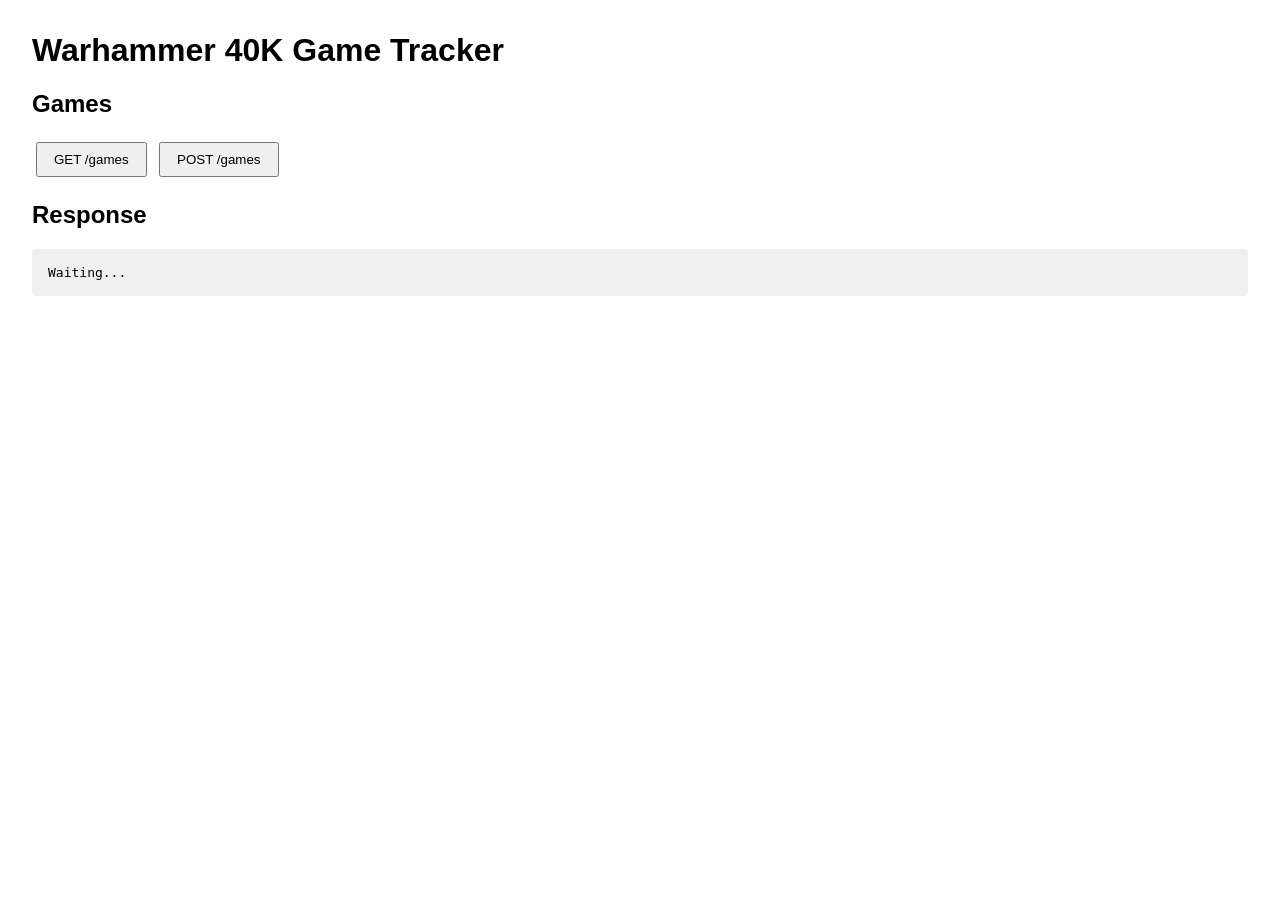
==== src/frontend/index.html @ a31dcfc6 "I have made the following changes to the codebase: 1. **Backend Changes**:    - Updated the import s" ====
<!DOCTYPE html>
<html lang="en">
<head>
    <meta charset="UTF-8">
    <meta name="viewport" content="width=device-width, initial-scale=1.0">
    <title>Warhammer 40K Game Tracker</title>

    <style>
        body {
            font-family: Arial, sans-serif;
            margin: 2rem;
        }

        button {
            margin: 0.25rem;
            padding: 0.5rem 1rem;
        }

        pre {
            background: #f0f0f0;
            padding: 1rem;
            border-radius: 4px;
        }
    </style>
</head>
<body>

    <h1>Warhammer 40K Game Tracker</h1>
    
    <h2>Games</h2>

    <button onclick="loadGames()">GET /games</button>
    <button onclick="addGame()">POST /games</button>

    <h2>Response</h2>

    <pre id="output">Waiting...</pre>

    <script src="app.js"></script>
</body>
</html>

</body>
</html>
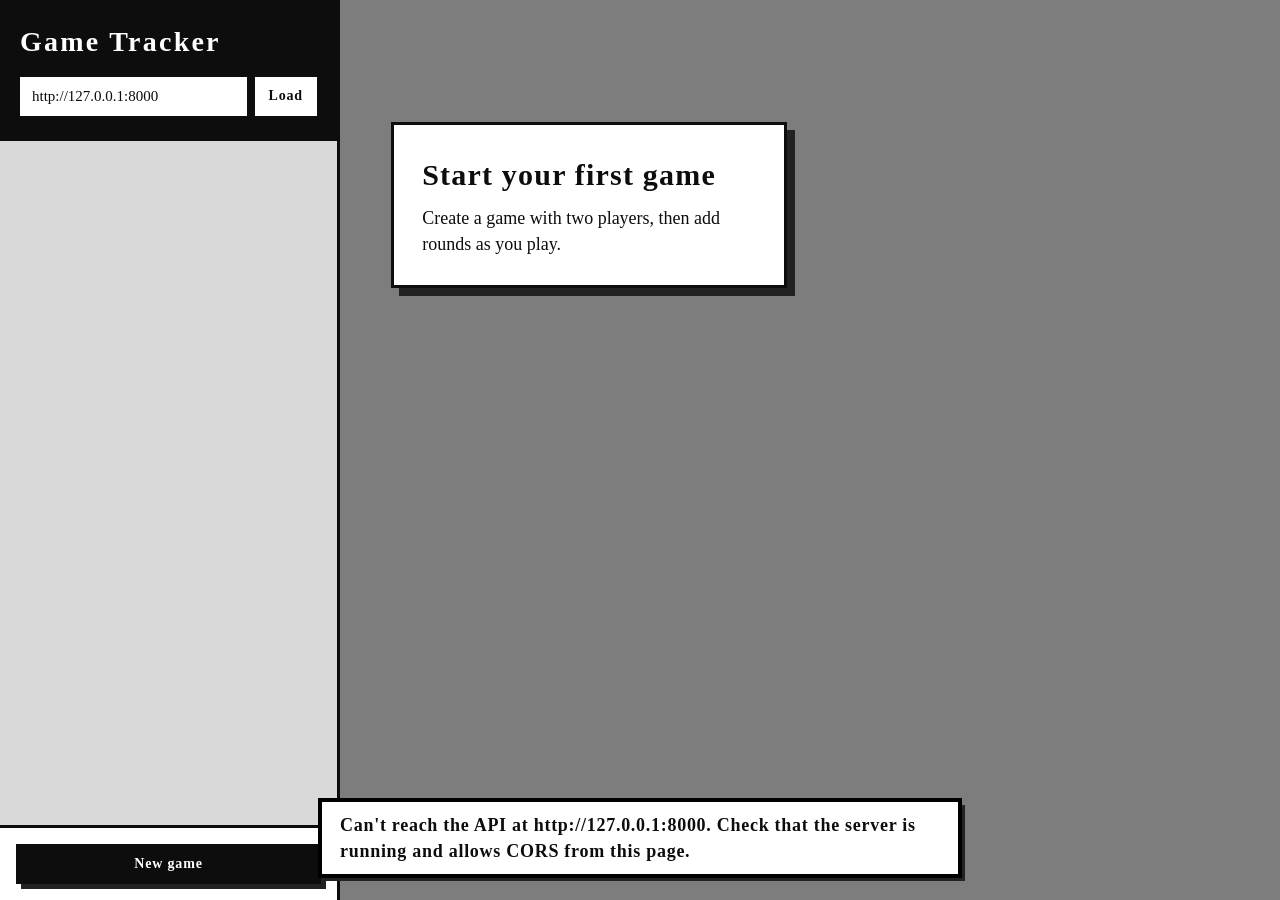
==== commit 6e04f947: "Refagtoring frontend code and adding styles.css file" ====
--- a/src/frontend/index.html
+++ b/src/frontend/index.html
@@ -1,44 +1,50 @@
 <!DOCTYPE html>
 <html lang="en">
 <head>
-    <meta charset="UTF-8">
-    <meta name="viewport" content="width=device-width, initial-scale=1.0">
-    <title>Warhammer 40K Game Tracker</title>
-
-    <style>
-        body {
-            font-family: Arial, sans-serif;
-            margin: 2rem;
-        }
-
-        button {
-            margin: 0.25rem;
-            padding: 0.5rem 1rem;
-        }
-
-        pre {
-            background: #f0f0f0;
-            padding: 1rem;
-            border-radius: 4px;
-        }
-    </style>
+<meta charset="utf-8">
+<meta name="viewport" content="width=device-width, initial-scale=1">
+<title>Game Tracker</title>
+<link href="https://fonts.googleapis.com/css2?family=Cinzel:wght@500;700;900&family=EB+Garamond:wght@400;500;600&display=swap" rel="stylesheet">
+<link rel="stylesheet" href="styles.css">
 </head>
 <body>
+<div class="app">
+  <aside>
+    <div class="side-head">
+      <h1>Game Tracker</h1>
+      <div class="api"><input id="base" aria-label="API address" value="http://127.0.0.1:8000"><button id="reload">Load</button></div>
+    </div>
+    <div id="list"></div>
+    <div class="side-foot"><button class="primary" id="newGame" style="width:100%">New game</button></div>
+  </aside>
+  <main id="main"></main>
+</div>
 
-    <h1>Warhammer 40K Game Tracker</h1>
-    
-    <h2>Games</h2>
+<dialog id="gameDlg"><form method="dialog" id="gameForm">
+  <h3 id="gameTitle">New game</h3>
+  <label for="g_title">Title</label><input id="g_title" required>
+  <label for="g_desc">Description</label><input id="g_desc">
+  <label for="g_p1">Player one</label><input id="g_p1" required>
+  <label for="g_p2">Player two</label><input id="g_p2" required>
+  <div class="row"><button type="button" data-close>Cancel</button><button class="primary" id="gameSave">Save game</button></div>
+</form></dialog>
 
-    <button onclick="loadGames()">GET /games</button>
-    <button onclick="addGame()">POST /games</button>
+<dialog id="roundDlg"><form method="dialog" id="roundForm">
+  <h3 id="roundTitle">Add round</h3>
+  <div id="r_fields"></div>
+  <div id="r_jsonwrap"><label for="r_json">Round data (JSON)</label>
+  <textarea id="r_json" spellcheck="false">{}</textarea>
+  <p class="hint">The round fields couldn't be read from the server, so enter them as JSON.</p></div>
+  <div class="row"><button type="button" data-close>Cancel</button><button class="primary">Save round</button></div>
+</form></dialog>
 
-    <h2>Response</h2>
+<dialog id="finDlg"><form method="dialog">
+  <h3>Finish game?</h3><p id="finMsg"></p>
+  <div class="row"><button type="button" data-close>Keep playing</button><button class="primary">Finish game</button></div>
+</form></dialog>
 
-    <pre id="output">Waiting...</pre>
+<div id="toast" role="status"></div>
 
-    <script src="app.js"></script>
-</body>
-</html>
-
+<script src="app.js"></script>
 </body>
 </html>
--- a/src/frontend/styles.css
+++ b/src/frontend/styles.css
@@ -0,0 +1,99 @@
+:root{--bg:#7d7d7d;--panel:#fff;--ink:#0d0d0d;--mute:#4d4d4d;--line:#0d0d0d;--bw:2px;--sh:5px 5px 0 #222;box-sizing:border-box}
+*{box-sizing:border-box}
+html,body{height:100%;margin:0}
+body{background:var(--bg);color:var(--ink);font:18px/1.45 "EB Garamond",Georgia,serif;padding-top:env(safe-area-inset-top,0)}
+h1,h2,h3,button,th,label,.game b,.vs{font-family:"Cinzel",Georgia,serif}
+h1,h2,h3{font-weight:900;margin:0;letter-spacing:.04em;text-transform:none}
+button,input,textarea{font:inherit;color:var(--ink)}
+button{cursor:pointer;border:var(--bw) solid var(--line);background:#fff;border-radius:0;padding:8px 16px;font-weight:700;font-size:14px;letter-spacing:.06em;transition:background .1s,color .1s}
+button:hover{background:var(--ink);color:#fff}
+button.primary{background:var(--ink);color:#fff}
+button.primary:hover{background:#fff;color:var(--ink)}
+button.link{border:0;background:none;padding:2px 8px;text-decoration:underline}
+button.link:hover{background:var(--ink);color:#fff}
+:focus-visible{outline:3px double #fff;outline-offset:3px;box-shadow:0 0 0 2px #000}
+input,textarea{width:100%;padding:10px 12px;border:var(--bw) solid var(--line);border-radius:0;background:#fff}
+input:focus,textarea:focus{outline:0;box-shadow:inset 0 0 0 2px #000}
+label{display:block;font-weight:700;font-size:13px;letter-spacing:.06em;margin:14px 0 6px}
+.app{display:grid;grid-template-columns:340px 1fr;height:100%}
+aside{background:var(--panel);border-right:3px solid var(--line);display:flex;flex-direction:column;min-height:0}
+.side-head{padding:22px 20px;background:var(--ink);color:#fff;border-bottom:3px solid var(--line)}
+.side-head h1{font-size:28px;letter-spacing:.08em}
+.api{display:flex;gap:8px;margin-top:14px}
+.api input{font-size:15px;padding:7px 10px;border-color:#fff}
+.api button{padding:6px 12px;border-color:#fff}
+#list{overflow:auto;flex:1;padding:14px;background:#d9d9d9}
+.game{display:block;width:100%;text-align:left;border:var(--bw) solid var(--line);padding:12px 14px;margin-bottom:12px;background:#fff;font-weight:400;letter-spacing:0;font-size:inherit}
+.game:hover{background:#efefef;color:var(--ink)}
+.game.on{background:var(--ink);color:#fff;box-shadow:var(--sh)}
+.game b{display:block;font-weight:700;letter-spacing:.04em;font-size:15px}
+.game small{font-size:16px;opacity:.8}
+.side-foot{padding:16px;border-top:3px solid var(--line)}
+.side-foot button{box-shadow:var(--sh)}
+main{overflow:auto;padding:32px clamp(16px,4vw,56px);padding-bottom:calc(32px + env(safe-area-inset-bottom,0))}
+.empty{max-width:44ch;margin-top:10vh;background:#fff;border:3px solid var(--line);box-shadow:8px 8px 0 #222;padding:28px}
+.empty h2{font-size:30px;margin-bottom:8px}
+.empty p{margin:0}
+.head{display:flex;gap:16px;justify-content:space-between;align-items:flex-start;flex-wrap:wrap}
+.head>div:first-child{background:#fff;border:3px solid var(--line);box-shadow:8px 8px 0 #222;padding:18px 24px;flex:1 1 320px}
+.head h2{font-size:40px;line-height:1.1}
+.head p{margin:8px 0 0;max-width:60ch;color:var(--mute)}
+.head>div:last-child{display:flex;gap:10px}
+.vs{display:flex;align-items:center;gap:14px;margin:28px 0 12px;font-weight:900;font-size:22px;flex-wrap:wrap}
+.vs .a,.vs .b{border:var(--bw) solid var(--line);padding:6px 18px;box-shadow:var(--sh);letter-spacing:.06em}
+.vs .a{background:#fff;color:var(--ink)}.vs .b{background:var(--ink);color:#fff}
+.vs i{font-style:normal;font-size:15px;font-weight:700;color:#fff}
+.meta{color:#fff;font-size:16px}
+.sec{display:flex;justify-content:space-between;align-items:center;margin:36px 0 14px}
+.sec h3{font-size:26px;color:#fff}
+.sec button{box-shadow:var(--sh)}
+.tbl{overflow-x:auto;background:#fff;border:3px solid var(--line);box-shadow:8px 8px 0 #222}
+table{border-collapse:collapse;width:100%}
+th,td{text-align:left;padding:12px 16px;border-bottom:var(--bw) solid var(--line);white-space:nowrap}
+th{background:var(--ink);color:#fff;font-weight:700;letter-spacing:.06em;font-size:13px}
+tr:last-child td{border-bottom:0}
+td.act{text-align:right}
+dialog{border:3px solid var(--line);border-radius:0;background:#fff;color:var(--ink);padding:24px;width:min(480px,92vw);box-shadow:8px 8px 0 #222}
+dialog::backdrop{background:rgba(0,0,0,.65)}
+dialog h3{font-size:26px;margin-bottom:4px}
+.row{display:flex;gap:10px;justify-content:flex-end;margin-top:20px}
+textarea{font-family:ui-monospace,Menlo,monospace;font-size:13px;min-height:160px}
+.hint{font-size:15px;color:var(--mute);margin:6px 0 0}
+#toast{position:fixed;left:50%;bottom:calc(24px + env(safe-area-inset-bottom,0));transform:translateX(-50%);background:var(--ink);color:#fff;border:2px solid #fff;box-shadow:0 0 0 2px #000,var(--sh);padding:10px 18px;max-width:90vw;display:none;z-index:9;font-family:"Cinzel",serif;font-weight:700;letter-spacing:.04em}
+#toast.err{background:#fff;color:var(--ink);border-color:#000}
+@media(max-width:760px){.app{grid-template-columns:1fr;grid-template-rows:auto 1fr}aside{border-right:0;border-bottom:3px solid var(--line);max-height:44vh}.head h2{font-size:30px}}
+@media(prefers-reduced-motion:reduce){button{transition:none}}
+#r_fields{display:none}
+#roundDlg{width:min(680px,94vw)}
+#r_fields textarea{font-family:"EB Garamond",Georgia,serif;font-size:18px;min-height:0}
+.r-top{display:grid;grid-template-columns:1fr 1fr;gap:0 14px;margin-bottom:12px}
+.fld.wide{grid-column:1/-1}
+.r-sides{display:grid;grid-template-columns:1fr 1fr;gap:16px}
+.pl{border:2px solid #0d0d0d;padding:14px 16px 16px;box-shadow:5px 5px 0 #222}
+.pl.a{background:#fff}
+.pl.b{background:#0d0d0d;color:#fff}
+.pl h4{font-family:"Cinzel",Georgia,serif;font-weight:900;font-size:20px;letter-spacing:.06em;margin:0 0 2px;overflow-wrap:anywhere}
+.pl input[type=number]{text-align:center;font-size:30px;font-weight:600;padding:6px 8px}
+.pl.b input{border-color:#fff}
+.sub{margin-top:16px;padding-top:10px;border-top:2px solid currentColor;display:flex;justify-content:space-between;align-items:baseline;font-family:"Cinzel",Georgia,serif;font-size:13px;letter-spacing:.06em}
+.sub b{font-size:30px}
+@media(max-width:520px){.r-sides,.r-top{grid-template-columns:1fr}}
+.chk{grid-column:1/-1;display:flex;gap:8px;align-items:center}.chk input{width:auto}
+input[type=number]{font-size:20px}
+.score{display:block;margin-top:6px}
+.score b{display:block;font-size:44px;line-height:1}
+.score small{font-family:"EB Garamond",Georgia,serif;font-size:15px;font-weight:400;letter-spacing:0}
+.cap{display:block;font-size:14px;opacity:.8;text-align:center;margin-top:3px}
+.cap.hit{opacity:1;font-weight:700;text-decoration:underline}
+.acts{display:flex;gap:10px;flex-wrap:wrap}
+button:disabled,button:disabled:hover{background:#bdbdbd;color:#555;border-color:#555;cursor:not-allowed}
+.win{background:#fff;border:3px solid #0d0d0d;box-shadow:8px 8px 0 #222;padding:20px 28px;text-align:center}
+.win small{font-family:"Cinzel",Georgia,serif;letter-spacing:.25em;text-transform:uppercase;font-size:13px}
+.win h2{font-size:52px;line-height:1.1;overflow-wrap:anywhere}
+.rcs{display:grid;grid-template-columns:1fr 1fr;gap:18px;margin:24px 0 8px}
+.rc{border:2px solid #0d0d0d;padding:16px 20px;box-shadow:5px 5px 0 #222;text-align:center}
+.rc.a{background:#fff}.rc.b{background:#0d0d0d;color:#fff}
+.rc h3{font-size:22px;overflow-wrap:anywhere}
+.rc .big{font-family:"Cinzel",Georgia,serif;font-size:76px;font-weight:900;line-height:1.1}
+#finDlg p{margin:8px 0 0}
+@media(max-width:520px){.rcs{grid-template-columns:1fr}}
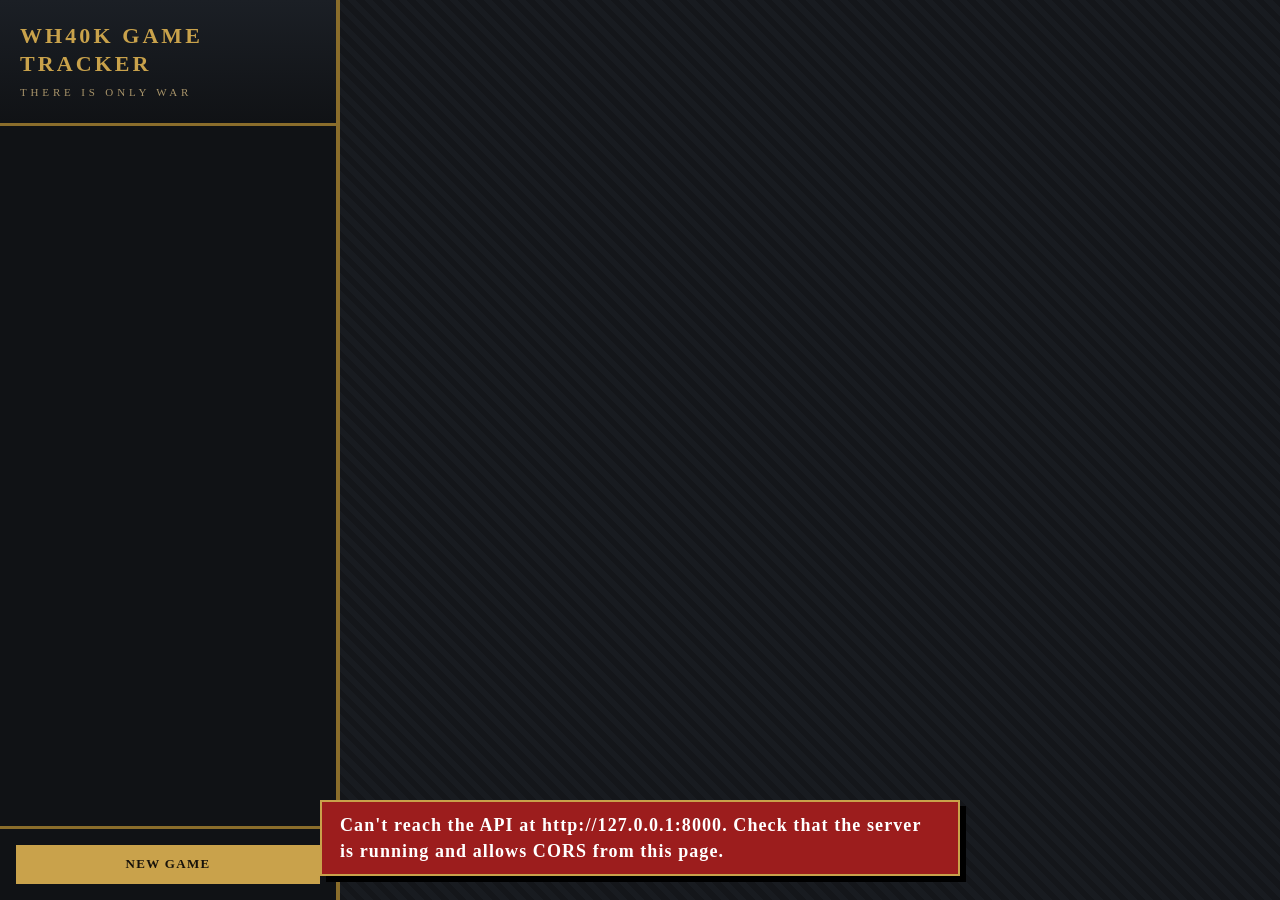
==== commit 048d829e: "Six seeeeveeeeen" ====
--- a/src/frontend/index.html
+++ b/src/frontend/index.html
@@ -3,7 +3,7 @@
 <head>
 <meta charset="utf-8">
 <meta name="viewport" content="width=device-width, initial-scale=1">
-<title>Game Tracker</title>
+<title>WH40k Game Tracker</title>
 <link href="https://fonts.googleapis.com/css2?family=Cinzel:wght@500;700;900&family=EB+Garamond:wght@400;500;600&display=swap" rel="stylesheet">
 <link rel="stylesheet" href="styles.css">
 </head>
@@ -11,8 +11,8 @@
 <div class="app">
   <aside>
     <div class="side-head">
-      <h1>Game Tracker</h1>
-      <div class="api"><input id="base" aria-label="API address" value="http://127.0.0.1:8000"><button id="reload">Load</button></div>
+      <h1>WH40k Game Tracker</h1>
+      <p class="tag">There is only war</p>
     </div>
     <div id="list"></div>
     <div class="side-foot"><button class="primary" id="newGame" style="width:100%">New game</button></div>
@@ -26,6 +26,9 @@
   <label for="g_desc">Description</label><input id="g_desc">
   <label for="g_p1">Player one</label><input id="g_p1" required>
   <label for="g_p2">Player two</label><input id="g_p2" required>
+  <label>Army painted and battle ready</label>
+  <button type="button" class="tog" id="paint1" aria-pressed="false"></button>
+  <button type="button" class="tog" id="paint2" aria-pressed="false"></button>
   <div class="row"><button type="button" data-close>Cancel</button><button class="primary" id="gameSave">Save game</button></div>
 </form></dialog>
 
@@ -35,6 +38,14 @@
   <div id="r_jsonwrap"><label for="r_json">Round data (JSON)</label>
   <textarea id="r_json" spellcheck="false">{}</textarea>
   <p class="hint">The round fields couldn't be read from the server, so enter them as JSON.</p></div>
+  <div id="r_photo">
+    <label for="r_file">Photo of the game stage</label>
+    <input type="file" id="r_file" accept="image/*">
+    <div id="r_prev" class="hint"></div>
+    <div id="r_cur"></div>
+    <label for="r_idesc">Photo description</label>
+    <input id="r_idesc" placeholder="What does the board look like?">
+  </div>
   <div class="row"><button type="button" data-close>Cancel</button><button class="primary">Save round</button></div>
 </form></dialog>
 
--- a/src/frontend/styles.css
+++ b/src/frontend/styles.css
@@ -1,99 +1,156 @@
-:root{--bg:#7d7d7d;--panel:#fff;--ink:#0d0d0d;--mute:#4d4d4d;--line:#0d0d0d;--bw:2px;--sh:5px 5px 0 #222;box-sizing:border-box}
+:root{--iron:#14161a;--plate:#1f2328;--plate2:#2a2f36;--gold:#c9a24b;--gold-d:#8a6d2b;--parch:#e9dfc4;--ink:#17120a;--mute:#b9ae92;
+--blue:#1d4e9e;--blue-d:#123572;--blue-l:#d3e0f6;--blue-t:#8fb3ee;--red:#9c1d1d;--red-d:#6e1313;--red-l:#f2d2d0;--red-t:#ee8f8c;
+--rv:radial-gradient(circle at 9px 9px,var(--gold) 0 2.5px,transparent 3.5px),radial-gradient(circle at calc(100% - 9px) 9px,var(--gold) 0 2.5px,transparent 3.5px),radial-gradient(circle at 9px calc(100% - 9px),var(--gold) 0 2.5px,transparent 3.5px),radial-gradient(circle at calc(100% - 9px) calc(100% - 9px),var(--gold) 0 2.5px,transparent 3.5px);
+box-sizing:border-box}
 *{box-sizing:border-box}
 html,body{height:100%;margin:0}
-body{background:var(--bg);color:var(--ink);font:18px/1.45 "EB Garamond",Georgia,serif;padding-top:env(safe-area-inset-top,0)}
-h1,h2,h3,button,th,label,.game b,.vs{font-family:"Cinzel",Georgia,serif}
-h1,h2,h3{font-weight:900;margin:0;letter-spacing:.04em;text-transform:none}
-button,input,textarea{font:inherit;color:var(--ink)}
-button{cursor:pointer;border:var(--bw) solid var(--line);background:#fff;border-radius:0;padding:8px 16px;font-weight:700;font-size:14px;letter-spacing:.06em;transition:background .1s,color .1s}
-button:hover{background:var(--ink);color:#fff}
-button.primary{background:var(--ink);color:#fff}
-button.primary:hover{background:#fff;color:var(--ink)}
-button.link{border:0;background:none;padding:2px 8px;text-decoration:underline}
-button.link:hover{background:var(--ink);color:#fff}
-:focus-visible{outline:3px double #fff;outline-offset:3px;box-shadow:0 0 0 2px #000}
-input,textarea{width:100%;padding:10px 12px;border:var(--bw) solid var(--line);border-radius:0;background:#fff}
-input:focus,textarea:focus{outline:0;box-shadow:inset 0 0 0 2px #000}
-label{display:block;font-weight:700;font-size:13px;letter-spacing:.06em;margin:14px 0 6px}
+body{background:repeating-linear-gradient(45deg,#14161a 0 6px,#181b20 6px 12px);color:var(--parch);font:18px/1.45 "EB Garamond",Georgia,serif;padding-top:env(safe-area-inset-top,0)}
+h1,h2,h3,h4,button,th,label,.game b,em{font-family:"Cinzel",Georgia,serif}
+h1,h2,h3{font-weight:900;margin:0;letter-spacing:.06em;text-transform:uppercase}
+button,input,textarea{font:inherit}
+:focus-visible{outline:3px solid var(--gold);outline-offset:2px}
+
+/* buttons */
+button{cursor:pointer;border:2px solid var(--gold);background:var(--plate2);color:var(--parch);border-radius:0;padding:8px 16px;font-weight:700;font-size:13px;letter-spacing:.1em;text-transform:uppercase;transition:background .1s,color .1s}
+button:hover{background:var(--gold);color:var(--ink)}
+button.primary{background:var(--gold);color:var(--ink)}
+button.primary:hover{background:var(--parch)}
+button.danger{border-color:var(--red-t);color:var(--red-t)}
+button.danger:hover{background:var(--red);color:#fff;border-color:var(--red)}
+button.link{border:0;background:none;padding:2px 8px;text-decoration:underline;color:var(--blue);text-transform:none;letter-spacing:.02em}
+button.link:hover{background:var(--ink);color:var(--parch)}
+button:disabled,button:disabled:hover{background:#2b2b2b;color:#777;border-color:#555;cursor:not-allowed}
+input,textarea{width:100%;padding:10px 12px;border:2px solid var(--gold-d);border-radius:0;background:#f4ecd6;color:var(--ink)}
+input:focus,textarea:focus{outline:0;border-color:var(--gold);box-shadow:inset 0 0 0 2px var(--gold)}
+label{display:block;font-weight:700;font-size:12px;letter-spacing:.12em;text-transform:uppercase;color:#d8c590;margin:14px 0 6px}
+
+/* layout + sidebar */
 .app{display:grid;grid-template-columns:340px 1fr;height:100%}
-aside{background:var(--panel);border-right:3px solid var(--line);display:flex;flex-direction:column;min-height:0}
-.side-head{padding:22px 20px;background:var(--ink);color:#fff;border-bottom:3px solid var(--line)}
-.side-head h1{font-size:28px;letter-spacing:.08em}
-.api{display:flex;gap:8px;margin-top:14px}
-.api input{font-size:15px;padding:7px 10px;border-color:#fff}
-.api button{padding:6px 12px;border-color:#fff}
-#list{overflow:auto;flex:1;padding:14px;background:#d9d9d9}
-.game{display:block;width:100%;text-align:left;border:var(--bw) solid var(--line);padding:12px 14px;margin-bottom:12px;background:#fff;font-weight:400;letter-spacing:0;font-size:inherit}
-.game:hover{background:#efefef;color:var(--ink)}
-.game.on{background:var(--ink);color:#fff;box-shadow:var(--sh)}
-.game b{display:block;font-weight:700;letter-spacing:.04em;font-size:15px}
-.game small{font-size:16px;opacity:.8}
-.side-foot{padding:16px;border-top:3px solid var(--line)}
-.side-foot button{box-shadow:var(--sh)}
+aside{background:#101215;border-right:4px solid var(--gold-d);display:flex;flex-direction:column;min-height:0}
+.side-head{padding:22px 20px;border-bottom:3px solid var(--gold-d);background:linear-gradient(#1b1f25,#101215)}
+.side-head h1{font-size:22px;letter-spacing:.14em;line-height:1.25;color:var(--gold)}
+.tag{margin:8px 0 0;font-family:"Cinzel",serif;font-size:11px;letter-spacing:.35em;text-transform:uppercase;color:#a8946a}
+#list{overflow:auto;flex:1;padding:14px}
+.game{display:block;width:100%;text-align:left;border:2px solid var(--gold-d);padding:12px 14px;margin-bottom:12px;background:var(--plate);color:var(--parch);font-weight:400;letter-spacing:0;font-size:inherit;text-transform:none}
+.game:hover{background:var(--plate2);color:var(--parch)}
+.game.on{background:var(--plate2);border-color:var(--gold);box-shadow:inset 6px 0 0 var(--gold)}
+.game b{display:block;font-weight:700;letter-spacing:.06em;font-size:15px;color:var(--gold)}
+.game small{font-size:16px;opacity:.9}
+.gdate{display:block;font-size:15px;color:var(--mute)}
+.n1{color:var(--blue-t);font-weight:600}.n2{color:var(--red-t);font-weight:600}
+.side-foot{padding:16px;border-top:3px solid var(--gold-d)}
+
 main{overflow:auto;padding:32px clamp(16px,4vw,56px);padding-bottom:calc(32px + env(safe-area-inset-bottom,0))}
-.empty{max-width:44ch;margin-top:10vh;background:#fff;border:3px solid var(--line);box-shadow:8px 8px 0 #222;padding:28px}
-.empty h2{font-size:30px;margin-bottom:8px}
+.empty,.head>div:first-child,.win{background:var(--plate);background-image:var(--rv);border:3px solid var(--gold);box-shadow:inset 0 0 0 2px var(--iron),inset 0 0 0 4px var(--gold-d),8px 8px 0 #000}
+.empty{max-width:44ch;margin-top:10vh;padding:30px}
+.empty h2{font-size:26px;margin-bottom:8px;color:var(--gold)}
 .empty p{margin:0}
 .head{display:flex;gap:16px;justify-content:space-between;align-items:flex-start;flex-wrap:wrap}
-.head>div:first-child{background:#fff;border:3px solid var(--line);box-shadow:8px 8px 0 #222;padding:18px 24px;flex:1 1 320px}
-.head h2{font-size:40px;line-height:1.1}
-.head p{margin:8px 0 0;max-width:60ch;color:var(--mute)}
+.head>div:first-child{padding:20px 28px;flex:1 1 320px}
+.head h2{font-size:34px;line-height:1.1;color:var(--gold)}
+.head p{margin:8px 0 0;max-width:60ch;color:var(--parch)}
 .head>div:last-child{display:flex;gap:10px}
-.vs{display:flex;align-items:center;gap:14px;margin:28px 0 12px;font-weight:900;font-size:22px;flex-wrap:wrap}
-.vs .a,.vs .b{border:var(--bw) solid var(--line);padding:6px 18px;box-shadow:var(--sh);letter-spacing:.06em}
-.vs .a{background:#fff;color:var(--ink)}.vs .b{background:var(--ink);color:#fff}
-.vs i{font-style:normal;font-size:15px;font-weight:700;color:#fff}
-.meta{color:#fff;font-size:16px}
-.sec{display:flex;justify-content:space-between;align-items:center;margin:36px 0 14px}
-.sec h3{font-size:26px;color:#fff}
-.sec button{box-shadow:var(--sh)}
-.tbl{overflow-x:auto;background:#fff;border:3px solid var(--line);box-shadow:8px 8px 0 #222}
+.meta{color:var(--mute);font-size:16px}
+.sec{display:flex;justify-content:space-between;align-items:center;gap:16px;margin:36px 0 14px}
+.sec h3{font-size:22px;color:var(--gold);display:flex;align-items:center;gap:14px}
+.sec h3::before{content:"";width:12px;height:12px;background:var(--gold);transform:rotate(45deg)}
+.acts{display:flex;gap:10px;flex-wrap:wrap}
+
+/* scoreboard: one coloured plate per player */
+.vs{display:grid;grid-template-columns:1fr auto 1fr;align-items:stretch;margin:28px 0 12px}
+.vs>.a,.vs>.b{padding:14px 22px 18px;border:3px solid var(--gold);color:#fff}
+.vs>.a{background:linear-gradient(180deg,var(--blue),var(--blue-d));border-left-width:12px}
+.vs>.b{background:linear-gradient(180deg,var(--red),var(--red-d));border-right-width:12px;text-align:right}
+.vs em,.rc em{display:block;font-style:normal;font-size:12px;letter-spacing:.35em;text-transform:uppercase;opacity:.85}
+.vs strong{display:block;font-family:"Cinzel",serif;font-size:26px;letter-spacing:.06em;overflow-wrap:anywhere}
+.vs i{display:flex;align-items:center;padding:0 16px;font-family:"Cinzel",serif;font-style:normal;font-weight:900;font-size:22px;color:var(--gold)}
+.score{display:block;margin-top:8px}
+.score b{display:block;font-family:"Cinzel",serif;font-size:56px;line-height:1;color:#fff}
+.score small{font-family:"EB Garamond",serif;font-size:15px;font-weight:400}
+
+/* rounds table: grouped by player */
+.tbl{overflow-x:auto;background:var(--parch);color:var(--ink);border:3px solid var(--gold);box-shadow:8px 8px 0 #000}
 table{border-collapse:collapse;width:100%}
-th,td{text-align:left;padding:12px 16px;border-bottom:var(--bw) solid var(--line);white-space:nowrap}
-th{background:var(--ink);color:#fff;font-weight:700;letter-spacing:.06em;font-size:13px}
+th,td{text-align:left;padding:10px 14px;border-bottom:1px solid #b9ab86;white-space:nowrap}
+th{background:var(--iron);color:var(--gold);font-weight:700;letter-spacing:.1em;font-size:12px;text-transform:uppercase}
+th.g1{background:var(--blue);color:#fff}th.g2{background:var(--red);color:#fff}
+thead tr:first-child th.g1,thead tr:first-child th.g2{text-align:center;font-size:14px;border-bottom:2px solid var(--gold)}
+thead tr+tr th.g1{background:#2a62bb}thead tr+tr th.g2{background:#b73030}
+td.g1{background:var(--blue-l)}td.g2{background:var(--red-l)}
+td.tot,th.tot{font-family:"Cinzel",serif;font-weight:900}
+td.tot{font-size:20px}
+td.gs,th.gs{border-left:4px solid var(--iron)}
+td.act{text-align:right}
 tr:last-child td{border-bottom:0}
-td.act{text-align:right}
-dialog{border:3px solid var(--line);border-radius:0;background:#fff;color:var(--ink);padding:24px;width:min(480px,92vw);box-shadow:8px 8px 0 #222}
-dialog::backdrop{background:rgba(0,0,0,.65)}
-dialog h3{font-size:26px;margin-bottom:4px}
+.thumb{width:56px;height:56px;object-fit:cover;border:2px solid var(--gold-d);vertical-align:middle;display:inline-block}
+
+/* dialogs */
+dialog{border:3px solid var(--gold);border-radius:0;background:var(--plate);background-image:var(--rv);color:var(--parch);padding:28px;width:min(480px,92vw);box-shadow:inset 0 0 0 2px var(--iron),inset 0 0 0 4px var(--gold-d),8px 8px 0 #000}
+dialog::backdrop{background:rgba(0,0,0,.75)}
+dialog h3{font-size:22px;margin-bottom:4px;color:var(--gold)}
+#roundDlg{width:min(680px,94vw)}
 .row{display:flex;gap:10px;justify-content:flex-end;margin-top:20px}
 textarea{font-family:ui-monospace,Menlo,monospace;font-size:13px;min-height:160px}
 .hint{font-size:15px;color:var(--mute);margin:6px 0 0}
-#toast{position:fixed;left:50%;bottom:calc(24px + env(safe-area-inset-bottom,0));transform:translateX(-50%);background:var(--ink);color:#fff;border:2px solid #fff;box-shadow:0 0 0 2px #000,var(--sh);padding:10px 18px;max-width:90vw;display:none;z-index:9;font-family:"Cinzel",serif;font-weight:700;letter-spacing:.04em}
-#toast.err{background:#fff;color:var(--ink);border-color:#000}
-@media(max-width:760px){.app{grid-template-columns:1fr;grid-template-rows:auto 1fr}aside{border-right:0;border-bottom:3px solid var(--line);max-height:44vh}.head h2{font-size:30px}}
-@media(prefers-reduced-motion:reduce){button{transition:none}}
+#finDlg p{margin:8px 0 0}
 #r_fields{display:none}
-#roundDlg{width:min(680px,94vw)}
 #r_fields textarea{font-family:"EB Garamond",Georgia,serif;font-size:18px;min-height:0}
 .r-top{display:grid;grid-template-columns:1fr 1fr;gap:0 14px;margin-bottom:12px}
 .fld.wide{grid-column:1/-1}
 .r-sides{display:grid;grid-template-columns:1fr 1fr;gap:16px}
-.pl{border:2px solid #0d0d0d;padding:14px 16px 16px;box-shadow:5px 5px 0 #222}
-.pl.a{background:#fff}
-.pl.b{background:#0d0d0d;color:#fff}
-.pl h4{font-family:"Cinzel",Georgia,serif;font-weight:900;font-size:20px;letter-spacing:.06em;margin:0 0 2px;overflow-wrap:anywhere}
+.pl{border:3px solid var(--gold);padding:14px 16px 16px;color:#fff}
+.pl.a{background:linear-gradient(180deg,var(--blue),var(--blue-d))}
+.pl.b{background:linear-gradient(180deg,var(--red),var(--red-d))}
+.pl h4{font-weight:900;font-size:20px;letter-spacing:.08em;text-transform:uppercase;margin:0 0 2px;overflow-wrap:anywhere}
+.pl label{color:#fff}
+.pl input{border-color:#fff}
 .pl input[type=number]{text-align:center;font-size:30px;font-weight:600;padding:6px 8px}
-.pl.b input{border-color:#fff}
-.sub{margin-top:16px;padding-top:10px;border-top:2px solid currentColor;display:flex;justify-content:space-between;align-items:baseline;font-family:"Cinzel",Georgia,serif;font-size:13px;letter-spacing:.06em}
+input[type=number]{font-size:20px}
+.sub{margin-top:16px;padding-top:10px;border-top:2px solid currentColor;display:flex;justify-content:space-between;align-items:baseline;font-family:"Cinzel",serif;font-size:12px;letter-spacing:.1em;text-transform:uppercase}
 .sub b{font-size:30px}
-@media(max-width:520px){.r-sides,.r-top{grid-template-columns:1fr}}
+.cap{display:block;font-size:14px;opacity:.85;text-align:center;margin-top:3px}
+.cap.hit{opacity:1;font-weight:700;text-decoration:underline}
 .chk{grid-column:1/-1;display:flex;gap:8px;align-items:center}.chk input{width:auto}
-input[type=number]{font-size:20px}
-.score{display:block;margin-top:6px}
-.score b{display:block;font-size:44px;line-height:1}
-.score small{font-family:"EB Garamond",Georgia,serif;font-size:15px;font-weight:400;letter-spacing:0}
-.cap{display:block;font-size:14px;opacity:.8;text-align:center;margin-top:3px}
-.cap.hit{opacity:1;font-weight:700;text-decoration:underline}
-.acts{display:flex;gap:10px;flex-wrap:wrap}
-button:disabled,button:disabled:hover{background:#bdbdbd;color:#555;border-color:#555;cursor:not-allowed}
-.win{background:#fff;border:3px solid #0d0d0d;box-shadow:8px 8px 0 #222;padding:20px 28px;text-align:center}
-.win small{font-family:"Cinzel",Georgia,serif;letter-spacing:.25em;text-transform:uppercase;font-size:13px}
-.win h2{font-size:52px;line-height:1.1;overflow-wrap:anywhere}
+.tog{display:block;width:100%;margin-top:8px;text-align:left}
+#paint1{border-left:10px solid var(--blue-t)}#paint2{border-left:10px solid var(--red-t)}
+.tog.on{background:var(--gold);color:var(--ink)}
+.tog.on:hover{background:var(--parch)}
+#r_cur{margin-top:8px}
+
+/* results */
+.win{padding:20px 28px;text-align:center}
+.win small{font-family:"Cinzel",serif;letter-spacing:.35em;text-transform:uppercase;font-size:12px;color:var(--mute)}
+.win h2{font-size:48px;line-height:1.1;overflow-wrap:anywhere;color:var(--gold)}
+.win.a{background-color:var(--blue-d);background-image:var(--rv),linear-gradient(180deg,var(--blue),var(--blue-d))}
+.win.b{background-color:var(--red-d);background-image:var(--rv),linear-gradient(180deg,var(--red),var(--red-d))}
+.win.a h2,.win.b h2,.win.a small,.win.b small{color:#fff}
 .rcs{display:grid;grid-template-columns:1fr 1fr;gap:18px;margin:24px 0 8px}
-.rc{border:2px solid #0d0d0d;padding:16px 20px;box-shadow:5px 5px 0 #222;text-align:center}
-.rc.a{background:#fff}.rc.b{background:#0d0d0d;color:#fff}
+.rc{border:3px solid var(--gold);padding:16px 20px;text-align:center;color:#fff}
+.rc.a{background:linear-gradient(180deg,var(--blue),var(--blue-d))}
+.rc.b{background:linear-gradient(180deg,var(--red),var(--red-d))}
 .rc h3{font-size:22px;overflow-wrap:anywhere}
-.rc .big{font-family:"Cinzel",Georgia,serif;font-size:76px;font-weight:900;line-height:1.1}
-#finDlg p{margin:8px 0 0}
-@media(max-width:520px){.rcs{grid-template-columns:1fr}}+.rc .big{font-family:"Cinzel",serif;font-size:72px;font-weight:900;line-height:1.1}
+.rnds{display:flex;flex-direction:column;gap:22px}
+.rd{background:var(--parch);background-image:var(--rv);color:var(--ink);border:3px solid var(--gold);box-shadow:6px 6px 0 #000;padding:22px 24px;max-width:560px;width:100%}
+.rd h3{font-size:20px;margin-bottom:12px;color:var(--ink);border-bottom:2px solid var(--gold-d);padding-bottom:6px}
+.rdesc{margin:0 0 14px;padding-left:12px;border-left:4px solid var(--gold-d);overflow-wrap:anywhere}
+.rss{display:grid;grid-template-columns:1fr 1fr;gap:10px}
+.rs{border:2px solid var(--gold-d);padding:8px 12px;text-align:center;color:#fff}
+.rs.a{background:linear-gradient(180deg,var(--blue),var(--blue-d))}
+.rs.b{background:linear-gradient(180deg,var(--red),var(--red-d))}
+.rs b{display:block;font-family:"Cinzel",serif;overflow-wrap:anywhere}
+.rs span{font-family:"Cinzel",serif;font-size:40px;font-weight:900;line-height:1.1}
+.rs small{display:block;font-size:14px}
+.rd figure{margin:14px 0 0}
+.rd img{display:block;width:100%;height:auto;border:2px solid var(--ink)}
+.rd figcaption{margin-top:8px;font-style:italic}
+
+#toast{position:fixed;left:50%;bottom:calc(24px + env(safe-area-inset-bottom,0));transform:translateX(-50%);background:var(--plate);color:var(--parch);border:2px solid var(--gold);box-shadow:6px 6px 0 #000;padding:10px 18px;max-width:90vw;display:none;z-index:9;font-family:"Cinzel",serif;font-weight:700;letter-spacing:.06em}
+#toast.err{background:var(--red);color:#fff}
+
+@media(max-width:760px){.app{grid-template-columns:1fr;grid-template-rows:auto 1fr}aside{border-right:0;border-bottom:4px solid var(--gold-d);max-height:44vh}.head h2{font-size:28px}}
+@media(max-width:620px){.vs{grid-template-columns:1fr}.vs i{justify-content:center;padding:6px}.vs>.b{text-align:left;border-right-width:3px;border-left-width:12px}}
+@media(max-width:520px){.r-sides,.r-top,.rcs{grid-template-columns:1fr}}
+@media(prefers-reduced-motion:reduce){button{transition:none}}
+td.rn,th.rn{text-align:center;width:1%}
+td.rn span{display:inline-flex;align-items:center;justify-content:center;width:34px;height:34px;background:var(--iron);color:var(--gold);border:2px solid var(--gold);font-family:"Cinzel",serif;font-weight:900;font-size:18px}
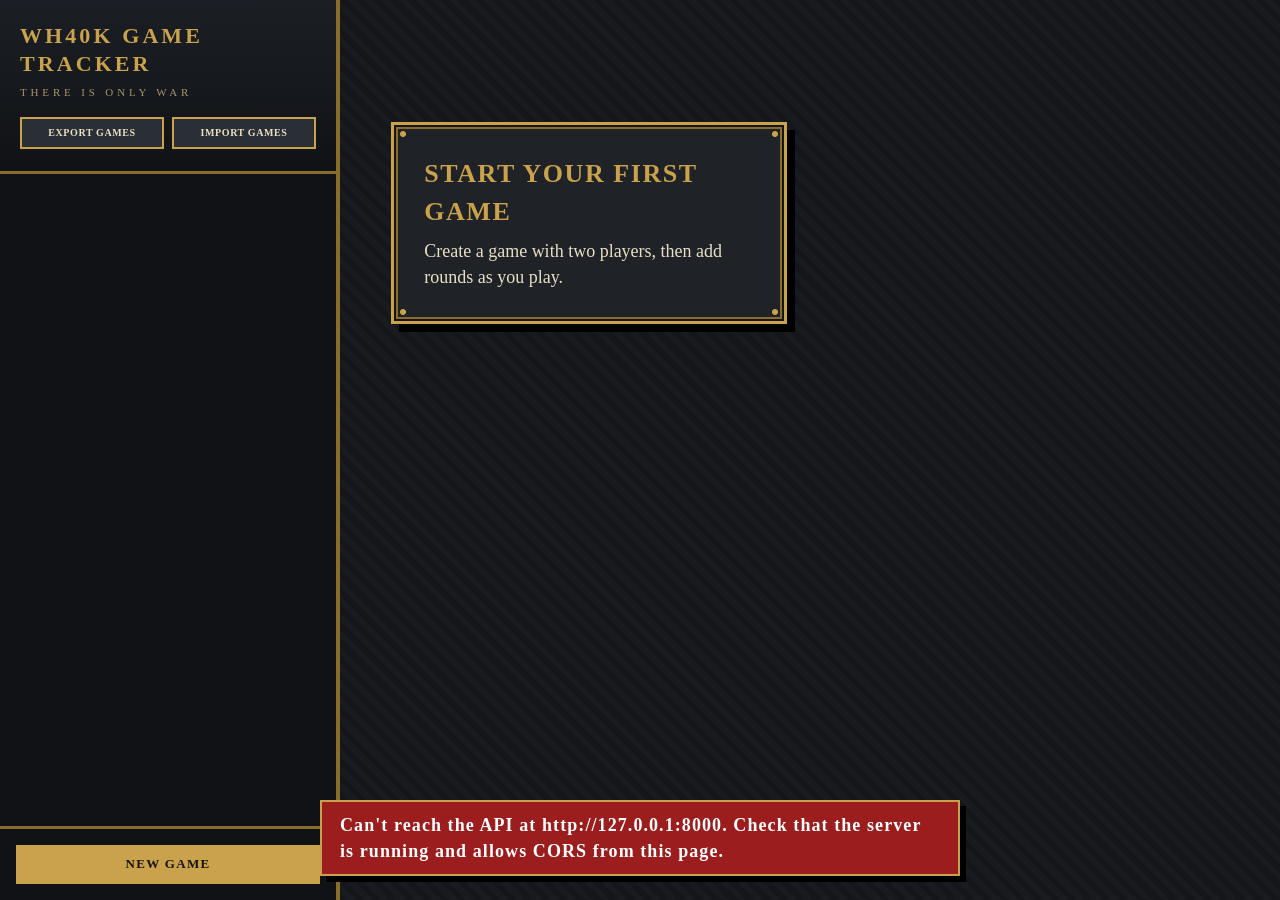
==== commit e61a166b: "major frontend code refactor hooking up frontend elements for importing/exporting games update front" ====
--- a/src/frontend/index.html
+++ b/src/frontend/index.html
@@ -13,6 +13,11 @@
     <div class="side-head">
       <h1>WH40k Game Tracker</h1>
       <p class="tag">There is only war</p>
+      <div class="transfer-actions" aria-label="Game data transfer">
+        <button type="button" id="exportGames">Export games</button>
+        <button type="button" id="importGames">Import games</button>
+        <input type="file" id="importFile" accept="application/json,.json" hidden>
+      </div>
     </div>
     <div id="list"></div>
     <div class="side-foot"><button class="primary" id="newGame" style="width:100%">New game</button></div>
--- a/src/frontend/styles.css
+++ b/src/frontend/styles.css
@@ -29,6 +29,8 @@
 aside{background:#101215;border-right:4px solid var(--gold-d);display:flex;flex-direction:column;min-height:0}
 .side-head{padding:22px 20px;border-bottom:3px solid var(--gold-d);background:linear-gradient(#1b1f25,#101215)}
 .side-head h1{font-size:22px;letter-spacing:.14em;line-height:1.25;color:var(--gold)}
+.transfer-actions{display:flex;gap:8px;margin-top:16px}
+.transfer-actions button{flex:1;padding:7px 8px;font-size:10px;letter-spacing:.06em}
 .tag{margin:8px 0 0;font-family:"Cinzel",serif;font-size:11px;letter-spacing:.35em;text-transform:uppercase;color:#a8946a}
 #list{overflow:auto;flex:1;padding:14px}
 .game{display:block;width:100%;text-align:left;border:2px solid var(--gold-d);padding:12px 14px;margin-bottom:12px;background:var(--plate);color:var(--parch);font-weight:400;letter-spacing:0;font-size:inherit;text-transform:none}
